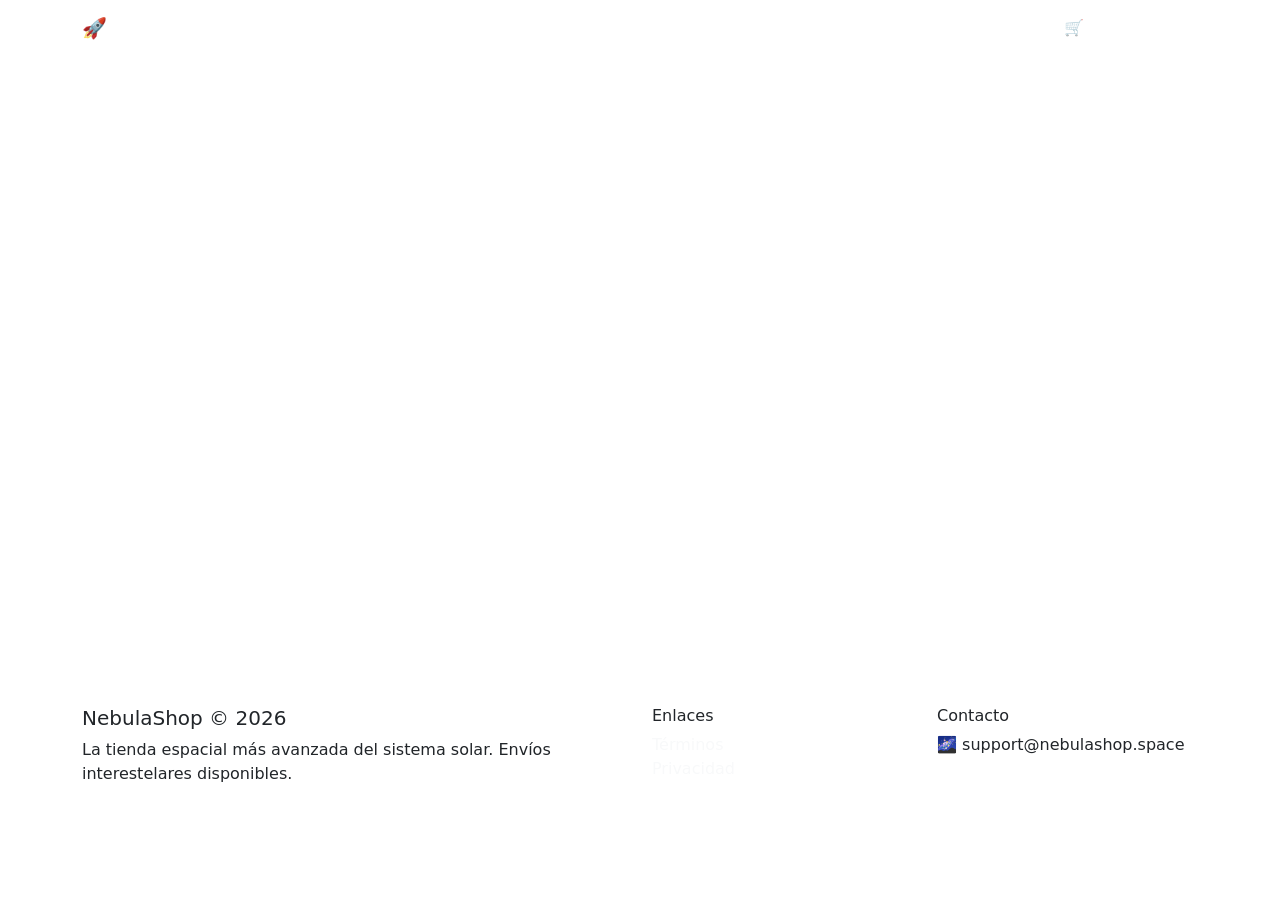
==== entre_modulo_2/index.html @ 45c61dc3 "website nebula" ====
<!DOCTYPE html>
<html lang="es">
<head>
    <meta charset="UTF-8">
    <meta name="viewport" content="width=device-width, initial-scale=1.0">
    <title>NebulaShop - Tienda de Naves Espaciales</title>
    
    <!-- Bootstrap 5 CSS CDN -->
    <link href="https://cdn.jsdelivr.net/npm/bootstrap@5.3.3/dist/css/bootstrap.min.css" rel="stylesheet">
    
    <!-- Animate.css -->
    <link rel="stylesheet" href="https://cdnjs.cloudflare.com/ajax/libs/animate.css/4.1.1/animate.min.css"/>
    
    <!-- AOS -->
    <link href="https://unpkg.com/aos@2.3.1/dist/aos.css" rel="stylesheet">
    
    <!-- Google Fonts -->
    <link href="https://fonts.googleapis.com/css2?family=Orbitron:wght@400;700;900&display=swap" rel="stylesheet">
    
    <!-- CSS personalizado -->
    <link rel="stylesheet" href="assets/css/styles.css">
</head>
<body>

<header class="fixed-top">
    <nav class="navbar navbar-expand-lg navbar-dark">
        <div class="container">
            <a class="navbar-brand" href="index.html#home">🚀 NebulaShop</a>
            <button class="navbar-toggler" type="button" data-bs-toggle="collapse" data-bs-target="#navbarNav">
                <span class="navbar-toggler-icon"></span>
            </button>
            <div class="collapse navbar-collapse" id="navbarNav">
                <ul class="navbar-nav ms-auto">
                    <li class="nav-item">
                        <a class="nav-link" href="index.html#home">Inicio</a>
                    </li>
                    <li class="nav-item">
                        <a class="nav-link" href="index.html#productos">Productos</a>
                    </li>
                    <!-- Dropdown carrito -->
                    <li class="nav-item dropdown">
                        <a class="nav-link dropdown-toggle" href="#" id="carritoDropdown"
                           role="button" data-bs-toggle="dropdown" aria-expanded="false">
                            🛒 Carrito
                            <span id="cart-count" class="badge cart-badge animate__animated animate__pulse animate__infinite">0</span>
                        </a>
                        <ul class="dropdown-menu dropdown-menu-end p-3" id="dropdown-carrito" aria-labelledby="carritoDropdown">
                            <li>
                                <div class="dropdown-item text-center py-3">
                                    <h6 class="text-muted mb-1">Carrito vacío</h6>
                                    <p class="mb-0 small">¡Añade productos!</p>
                                </div>
                            </li>
                        </ul>
                    </li>
                </ul>
            </div>
        </div>
    </nav>
</header>

<main>
    <!-- Hero -->
    <section id="home" class="hero-section text-center py-5" data-aos="fade-up">
        <div class="container">
            <div class="row">
                <div class="col-lg-8 mx-auto">
                    <h1 class="display-4 fw-bold mb-4 animate__animated animate__zoomIn">
                        ¡Descubre Naves Espaciales del Futuro!
                    </h1>
                    <p class="lead mb-4">
                        Explora nuestra colección exclusiva de naves para viajes interestelares. Calidad galáctica garantizada.
                    </p>
                    <a href="#productos" class="btn btn-primary btn-lg animate__animated animate__pulse animate__infinite">
                        Ver Productos
                    </a>
                </div>
            </div>
        </div>
    </section>

    <!-- Productos -->
    <section id="productos" class="py-5">
        <div class="container">
            <div class="row mb-5">
                <div class="col text-center" data-aos="fade-up">
                    <h2 class="section-title display-5 mb-4">Nuestras Naves Estelares</h2>
                    <p class="lead">Selecciona tu nave perfecta para conquistar el universo</p>
                </div>
            </div>
            
            <div class="row g-4" id="productos-container">
                <!-- Productos desde JS -->
            </div>
        </div>
    </section>
</main>

<footer class="footer py-4 mt-5">
    <div class="container">
        <div class="row">
            <div class="col-md-6">
                <h5>NebulaShop © 2026</h5>
                <p>La tienda espacial más avanzada del sistema solar. Envíos interestelares disponibles.</p>
            </div>
            <div class="col-md-3">
                <h6>Enlaces</h6>
                <ul class="list-unstyled">
                    <li><a href="#" class="text-light text-decoration-none">Términos</a></li>
                    <li><a href="#" class="text-light text-decoration-none">Privacidad</a></li>
                </ul>
            </div>
            <div class="col-md-3">
                <h6>Contacto</h6>
                <p>🌌 support@nebulashop.space</p>
            </div>
        </div>
    </div>
</footer>

<!-- JS -->
<script src="https://code.jquery.com/jquery-3.7.1.min.js"></script>
<script src="https://cdn.jsdelivr.net/npm/bootstrap@5.3.3/dist/js/bootstrap.bundle.min.js"></script>
<script src="https://unpkg.com/aos@2.3.1/dist/aos.js"></script>
<script src="assets/js/scripts.js"></script>

</body>
</html>
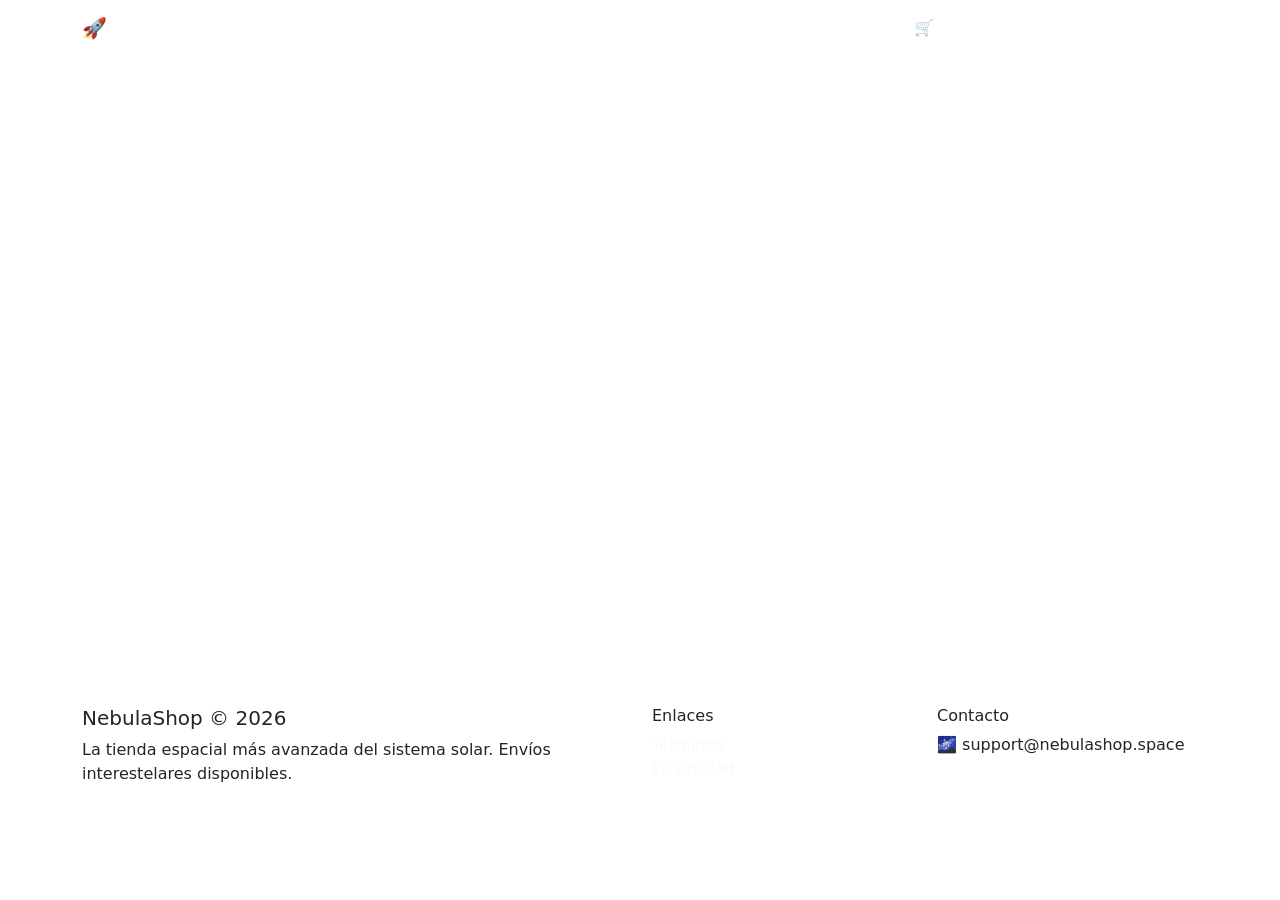
==== commit b2bd35f9: "Fondo estrellas" ====
--- a/entre_modulo_2/index.html
+++ b/entre_modulo_2/index.html
@@ -21,6 +21,7 @@
     <link rel="stylesheet" href="assets/css/styles.css">
 </head>
 <body>
+<div id="space-bg">
 
 <header class="fixed-top">
     <nav class="navbar navbar-expand-lg navbar-dark">
@@ -52,6 +53,9 @@
                                 </div>
                             </li>
                         </ul>
+                    </li>
+                    <li class="nav-item">
+                        <a class="nav-link" href="carrito.html">Carrito completo</a>
                     </li>
                 </ul>
             </div>
@@ -89,7 +93,7 @@
                 </div>
             </div>
             
-            <div class="row g-4" id="productos-container">
+            <div id="productos-container" class="row g-4">
                 <!-- Productos desde JS -->
             </div>
         </div>
@@ -118,10 +122,15 @@
     </div>
 </footer>
 
+</div> <!-- /#space-bg -->
+
 <!-- JS -->
 <script src="https://code.jquery.com/jquery-3.7.1.min.js"></script>
 <script src="https://cdn.jsdelivr.net/npm/bootstrap@5.3.3/dist/js/bootstrap.bundle.min.js"></script>
 <script src="https://unpkg.com/aos@2.3.1/dist/aos.js"></script>
+<!-- Plugin Starfield (ya lo tienes en esta ruta) -->
+<script src="assets/js/plugins/jquery-starfield.js"></script>
+<!-- Scripts personalizados -->
 <script src="assets/js/scripts.js"></script>
 
 </body>
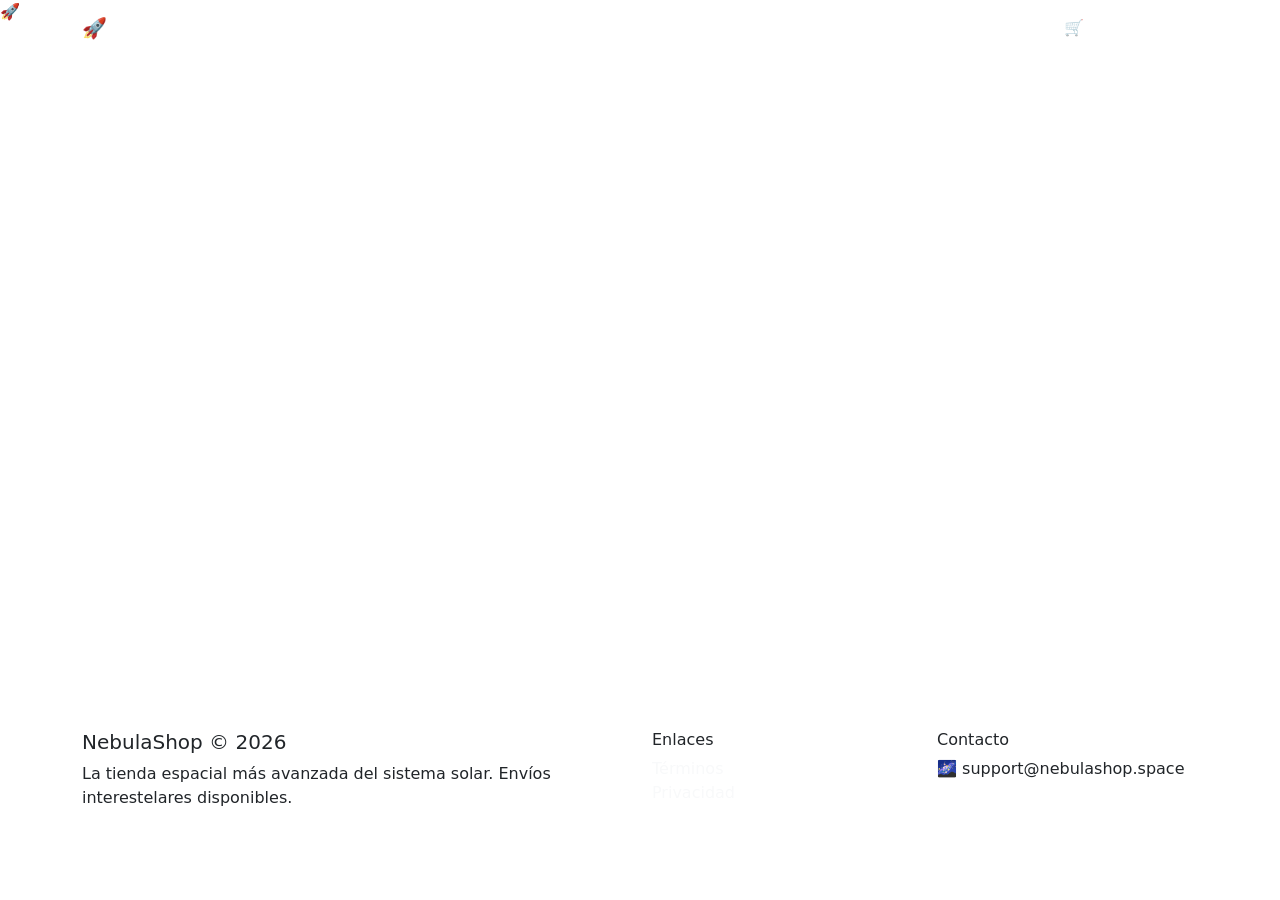
==== commit c4698f35: "Nave espacial andando y fotos de productos" ====
--- a/entre_modulo_2/index.html
+++ b/entre_modulo_2/index.html
@@ -22,7 +22,7 @@
 </head>
 <body>
 <div id="space-bg">
-
+    <div id="spaceship">🚀</div>
 <header class="fixed-top">
     <nav class="navbar navbar-expand-lg navbar-dark">
         <div class="container">
@@ -53,9 +53,6 @@
                                 </div>
                             </li>
                         </ul>
-                    </li>
-                    <li class="nav-item">
-                        <a class="nav-link" href="carrito.html">Carrito completo</a>
                     </li>
                 </ul>
             </div>
